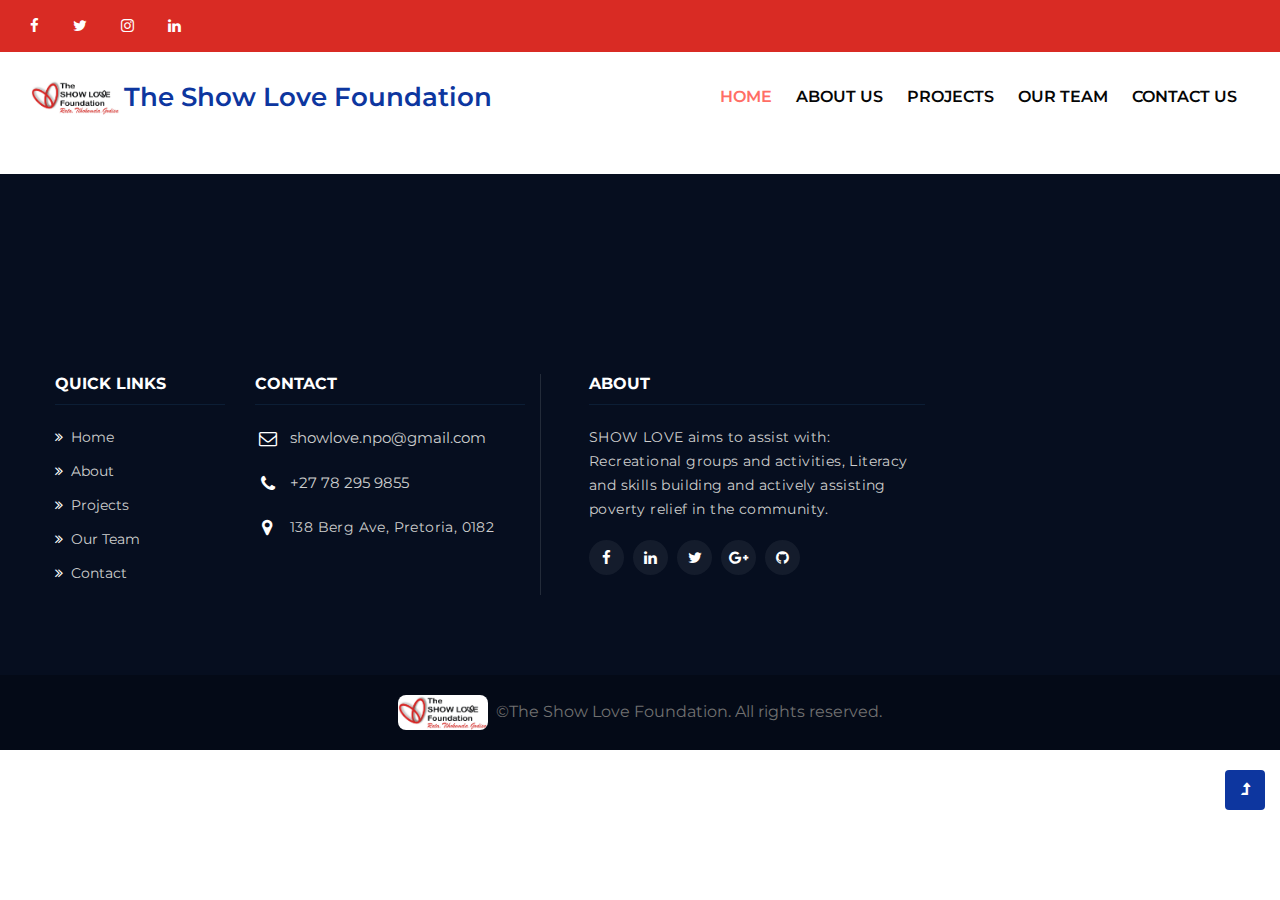
==== index.html @ 4c51f58b "Initial commit" ====
<!DOCTYPE html>
<html lang="en">
<head>
    <meta charset="UTF-8">
    <meta http-equiv="X-UA-Compatible" content="IE=edge">
    <meta name="viewport" content="width=device-width, initial-scale=1.0">
    <link href="//fonts.googleapis.com/css2?family=Montserrat:wght@100;200;300;400;500;600;700;800;900&display=swap"
        rel="stylesheet">
       <link rel="stylesheet" href="resources/css/style-starter.css">
    
    <title>Home Page</title>
    <link rel="shortcut icon" href="resources/images/showicon2.ico" type="image/x-icon">

</head>
<body>
<!-- top header -->
<section class="w3l-top-header">
    <div class="container-fluid">
        <div class="top-content-w3ls d-flex align-items-center justify-content-between">

            <div class="top-headers top-headers-2">
                <ul>
                    <li>
                        <a href="#facebook"><span class="fa fa-facebook"></span></a>
                    </li>
                    <li>
                        <a href="#twitter"><span class="fa fa-twitter"></span></a>
                    </li>
                    <li>
                        <a href="#instagram"><span class="fa fa-instagram"></span></a>
                    </li>
                    <li class="mr-0">
                        <a href="#linkedin"><span class="fa fa-linkedin"></span></a>
                    </li>
                </ul>
            </div>
        </div>
    </div>
</section>
  
 <!--header-->
 <header id="site-header" class="fixed-top">
    <div class="container-fluid">
        <nav class="navbar navbar-expand-lg stroke">
            <h1>
                <a class="navbar-brand d-flex align-items-center" href="index.html">
                    <img src="resources/images/logo.jpg" alt="" style="height: 35px;" class="mr-1" />The Show Love Foundation</a>
            </h1>
          
            <button class="navbar-toggler  collapsed bg-gradient" type="button" data-toggle="collapse"
                data-target="#navbarTogglerDemo02" aria-controls="navbarTogglerDemo02" aria-expanded="false"
                aria-label="Toggle navigation">
                <span class="navbar-toggler-icon fa icon-expand fa-bars"></span>
                <span class="navbar-toggler-icon fa icon-close fa-times"></span>
            </button>

            <div class="collapse navbar-collapse" id="navbarTogglerDemo02">
                <ul class="navbar-nav ml-lg-auto">
                    <li class="nav-item active">
                        <a class="nav-link" href="index.html">Home<span class="sr-only">(current)</span></a>
                    </li>
                    <li class="nav-item">
                        <a class="nav-link" href="aboutUs.html">About Us</a>
                    </li>
                    <li class="nav-item">
                        <a class="nav-link" href="projects.html">Projects</a>
                    </li>
                    <li class="nav-item">
                        <a class="nav-link" href="ourTeam.html">Our Team</a>
                    </li>

                    <li class="nav-item">
                        <a class="nav-link" href="contact.html">Contact Us</a>
                    </li>
                    
                </ul>
            </div>
            <!-- toggle switch for light and dark theme -->
            <!-- <div class="cont-ser-position">
                <nav class="navigation">
                    <div class="theme-switch-wrapper">
                        <label class="theme-switch" for="checkbox">
                            <input type="checkbox" id="checkbox">
                            <div class="mode-container">
                                <i class="gg-sun"></i>
                                <i class="gg-moon"></i>
                            </div>
                        </label>
                    </div>
                </nav>
            </div> -->
            <!-- //toggle switch for light and dark theme -->
        </nav>
    </div>
</header>
<!--//header-->


 <!-- footer -->
 <footer class="w3l-footer-22 position-relative mt-3 pt-3">
    <div class="footer-sub">
        <div class="container">
            <div class="text-txt">
                <!--<div class="right-side">-->
                    <!-- form section -->
                    <!--<div class="row align-items-center w3l-forms-9">
                        <div class="main-midd col-md-6">
                            <h4 class="title-head mb-lg-2">Subscribe Us to join our Community </h4>
                            <p>Newsletter</p>
                        </div>
                        <div class="main-midd-2 col-md-6 mt-md-0 mt-4">
                            <form action="#url" method="GET" class="rightside-form">
                                <input type="email" class="form-control" name="email"
                                       placeholder="Enter your email">
                                <button class="btn" type="submit">Send</button>
                            </form>
                        </div>
                    </div>-->
                    <!-- //form section -->
                <!--</div>-->
                <div class="row sub-columns">
                    <div class="col-lg-2 col-sm-6 sub-two-right">
                        <h6>Quick links</h6>
                        <ul>
                            <li><a href="index.html"><span class="fa fa-angle-double-right mr-2"></span>Home</a></li>
                            <li><a href="aboutSu.html"><span class="fa fa-angle-double-right mr-2"></span>About</a></li>
                            <li><a href="projects.html"><span class="fa fa-angle-double-right mr-2"></span>Projects</a></li>
                            <li><a href="ourTeam.html"><span class="fa fa-angle-double-right mr-2"></span>Our Team</a></li>
                            <li><a href="contact.html"><span class="fa fa-angle-double-right mr-2"></span>Contact</a></li>
                        </ul>
                    </div>
                  
                    <div class="col-lg-3 col-sm-6 sub-one-left mt-lg-0 mt-sm-5 mt-4">
                        <h6>Contact </h6>
                        <div class="column2">
                            <div class="href1">
                                <span class="fa fa-envelope-o" aria-hidden="true"></span><a href="mailto:showlove.npo@gmail.com">showlove.npo@gmail.com</a>
                            </div>
                            <div class="href2">
                                <span class="fa fa-phone" aria-hidden="true"></span><a href="tel:+27 78 295 9855">+27 78 295 9855</a>
                            </div>
                            <div>
                                <p class="contact-para">
                                    <span class="fa fa-map-marker"
                                          aria-hidden="true"></span>138 Berg Ave, Pretoria, 0182
                                </p>
                            </div>
                        </div>
                    </div>
                    <div class="col-lg-4 col-sm-6 sub-one-left ab-right-cont pl-lg-5 mt-lg-0 mt-sm-5 mt-4">
                        <h6>About </h6>
                        <p>
                            SHOW LOVE aims to assist with: Recreational groups and activities, Literacy and skills building and actively assisting poverty relief in the community.
                        </p>
                        <div class="columns-2">
                            <ul class="social">
                                <li>
                                    <a href="#facebook"><span class="fa fa-facebook" aria-hidden="true"></span></a>
                                </li>
                                <li>
                                    <a href="#linkedin"><span class="fa fa-linkedin" aria-hidden="true"></span></a>
                                </li>
                                <li>
                                    <a href="#twitter"><span class="fa fa-twitter" aria-hidden="true"></span></a>
                                </li>
                                <li>
                                    <a href="#google"><span class="fa fa-google-plus" aria-hidden="true"></span></a>
                                </li>
                                <li>
                                    <a href="#github"><span class="fa fa-github" aria-hidden="true"></span></a>
                                </li>
                            </ul>
                        </div>
                    </div>
                </div>
            </div>
        </div>
    </div>
    <!-- copyright -->
    <div class="copyright-footer text-center">
        <div class="container">
            <div class="columns">
                
                   
                      
            <a  href="index.html">
            <img src="resources/images/logo.jpg" alt="" style="height: 35px; border-radius: 8px;" class="mr-1" /></a>
                       &copyThe Show Love Foundation. All rights reserved. 
              
            
        </div>
    </div>
</div>
<!-- //copyright -->
</footer>
<!-- //footer -->





 <!-- Js scripts -->
    <!-- move top -->
    <button onclick="topFunction()" id="movetop" title="Go to top">
        <span class="fa fa-level-up" aria-hidden="true"></span>
    </button>
    <script>
        // When the user scrolls down 20px from the top of the document, show the button
        window.onscroll = function () {
            scrollFunction()
        };

        function scrollFunction() {
            if (document.body.scrollTop > 20 || document.documentElement.scrollTop > 20) {
                document.getElementById("movetop").style.display = "block";
            } else {
                document.getElementById("movetop").style.display = "none";
            }
        }

        // When the user clicks on the button, scroll to the top of the document
        function topFunction() {
            document.body.scrollTop = 0;
            document.documentElement.scrollTop = 0;
        }
    </script>
    <!-- //move top -->


     <!-- common jquery plugin -->
     <script src="resources/js/jquery-3.3.1.min.js"></script>
     <!-- //common jquery plugin -->
 
     <!-- theme switch js (light and dark)-->
     <script src="resources/js/theme-change.js"></script>
     <script>
         function autoType(elementClass, typingSpeed) {
             var thhis = $(elementClass);
             thhis.css({
                 "position": "relative",
                 "display": "inline-block"
             });
             thhis.prepend('<div class="cursor" style="right: initial; left:0;"></div>');
             thhis = thhis.find(".text-js");
             var text = thhis.text().trim().split('');
             var amntOfChars = text.length;
             var newString = "";
             thhis.text("|");
             setTimeout(function () {
                 thhis.css("opacity", 1);
                 thhis.prev().removeAttr("style");
                 thhis.text("");
                 for (var i = 0; i < amntOfChars; i++) {
                     (function (i, char) {
                         setTimeout(function () {
                             newString += char;
                             thhis.text(newString);
                         }, i * typingSpeed);
                     })(i + 1, text[i]);
                 }
             }, 1500);
         }
 
         $(document).ready(function () {
             // Now to start autoTyping just call the autoType function with the 
             // class of outer div
             // The second paramter is the speed between each letter is typed.   
             autoType(".type-js", 200);
         });
     </script>
     <!-- //theme switch js (light and dark)-->
 
     <!-- MENU-JS -->
     <script>
         $(window).on("scroll", function () {
             var scroll = $(window).scrollTop();
 
             if (scroll >= 80) {
                 $("#site-header").addClass("nav-fixed");
             } else {
                 $("#site-header").removeClass("nav-fixed");
             }
         });
 
         //Main navigation Active Class Add Remove
         $(".navbar-toggler").on("click", function () {
             $("header").toggleClass("active");
         });
         $(document).on("ready", function () {
             if ($(window).width() > 991) {
                 $("header").removeClass("active");
             }
             $(window).on("resize", function () {
                 if ($(window).width() > 991) {
                     $("header").removeClass("active");
                 }
             });
         });
     </script>
     <!-- //MENU-JS -->



      <!-- disable body scroll which navbar is in active -->
    <script>
        $(function () {
            $('.navbar-toggler').click(function () {
                $('body').toggleClass('noscroll');
            })
        });
    </script>
    <!-- //disable body scroll which navbar is in active -->

    <!--bootstrap-->
    <script src="resources/js/bootstrap.min.js"></script>
    <!-- //bootstrap-->
    <!-- //Js scripts -->
 
</body>
</html>
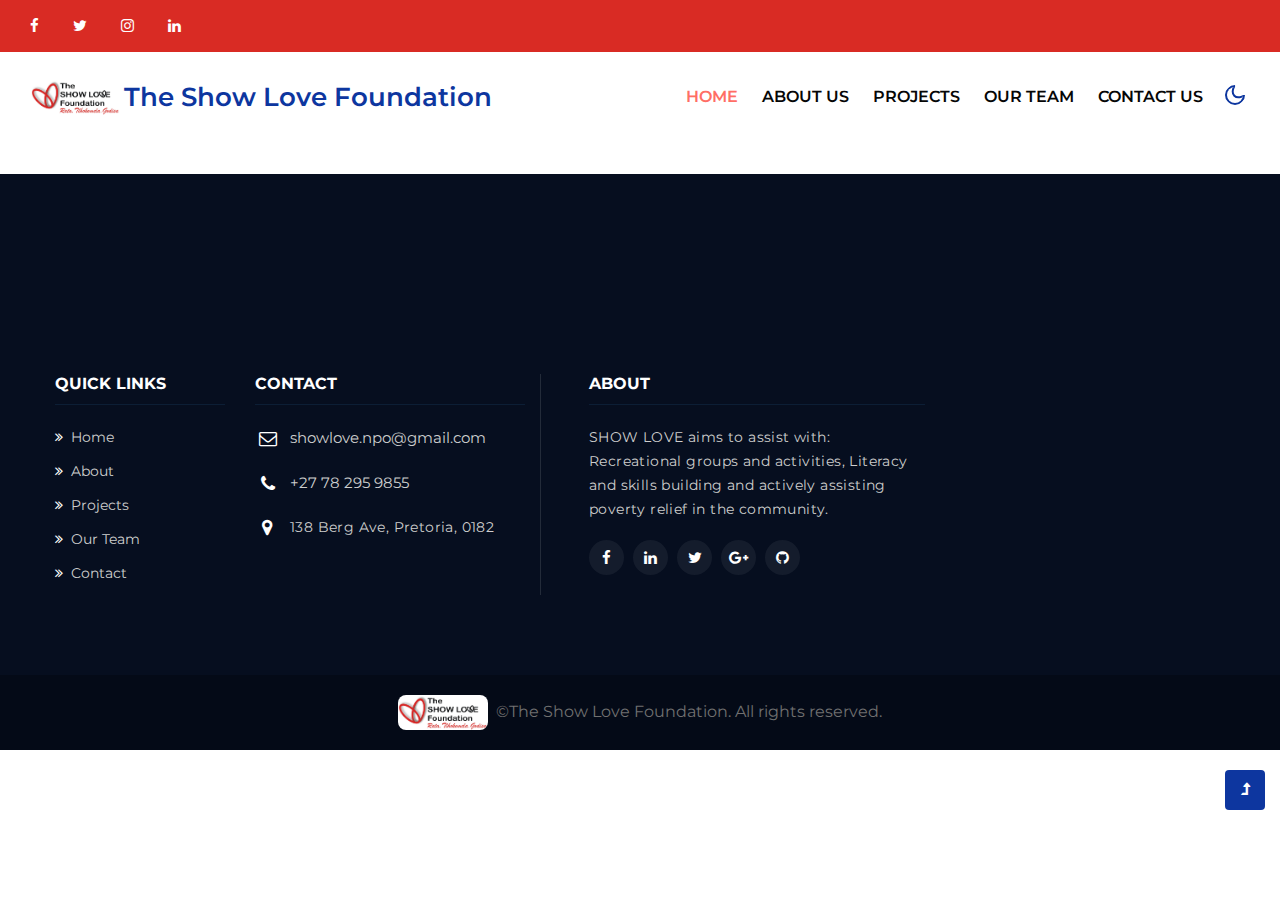
==== commit 3b018bd9: "Teams edit" ====
--- a/index.html
+++ b/index.html
@@ -21,7 +21,7 @@
             <div class="top-headers top-headers-2">
                 <ul>
                     <li>
-                        <a href="#facebook"><span class="fa fa-facebook"></span></a>
+                        <a href="https://www.facebook.com/SHOWLOVE181/"><span class="fa fa-facebook"></span></a>
                     </li>
                     <li>
                         <a href="#twitter"><span class="fa fa-twitter"></span></a>
@@ -76,7 +76,7 @@
                 </ul>
             </div>
             <!-- toggle switch for light and dark theme -->
-            <!-- <div class="cont-ser-position">
+            <div class="cont-ser-position">
                 <nav class="navigation">
                     <div class="theme-switch-wrapper">
                         <label class="theme-switch" for="checkbox">
@@ -88,7 +88,7 @@
                         </label>
                     </div>
                 </nav>
-            </div> -->
+            </div>
             <!-- //toggle switch for light and dark theme -->
         </nav>
     </div>
@@ -155,7 +155,7 @@
                         <div class="columns-2">
                             <ul class="social">
                                 <li>
-                                    <a href="#facebook"><span class="fa fa-facebook" aria-hidden="true"></span></a>
+                                    <a href="https://www.facebook.com/SHOWLOVE181/"><span class="fa fa-facebook" aria-hidden="true"></span></a>
                                 </li>
                                 <li>
                                     <a href="#linkedin"><span class="fa fa-linkedin" aria-hidden="true"></span></a>
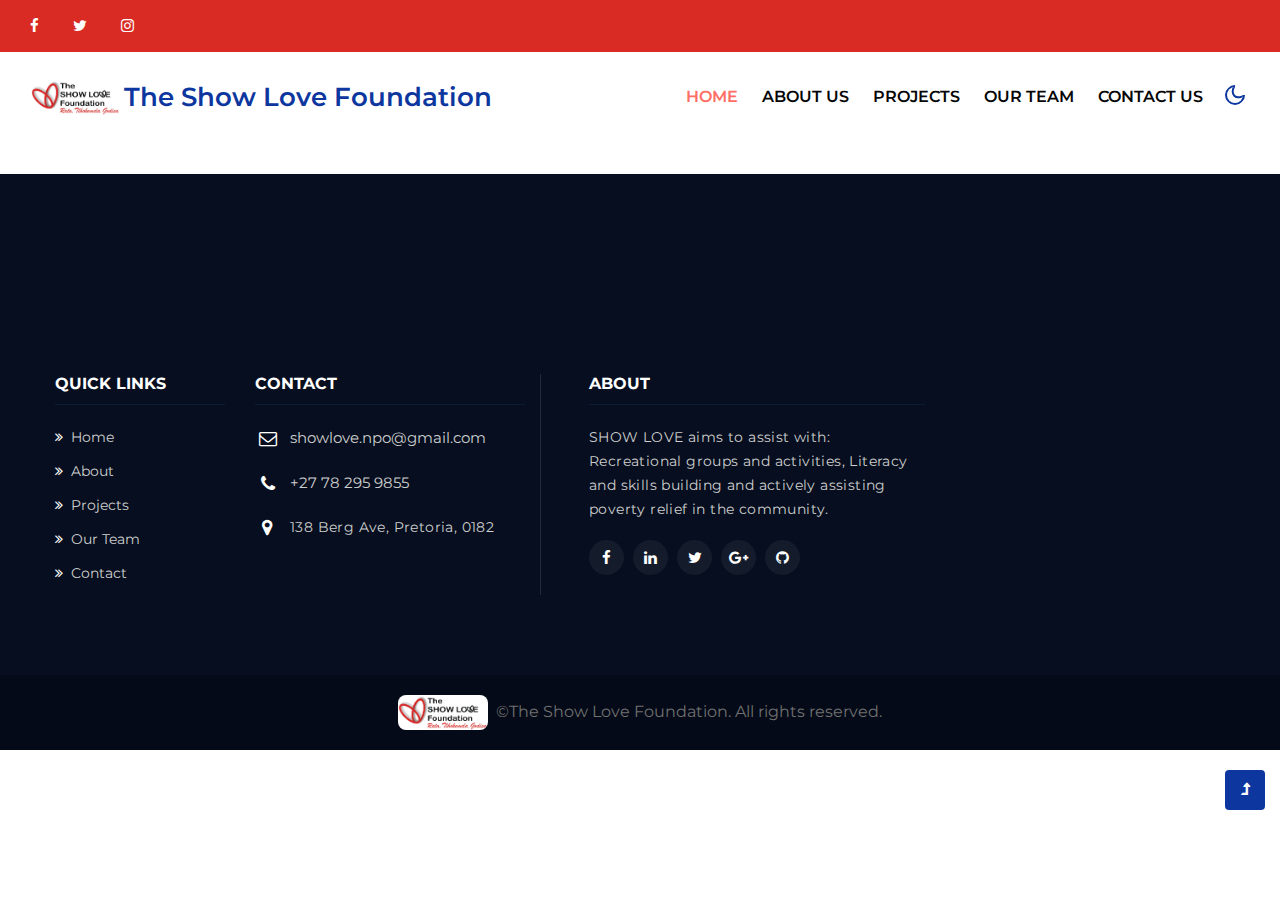
==== commit a2eede82: "more team edit" ====
--- a/index.html
+++ b/index.html
@@ -29,9 +29,9 @@
                     <li>
                         <a href="#instagram"><span class="fa fa-instagram"></span></a>
                     </li>
-                    <li class="mr-0">
+                    <!-- <li class="mr-0">
                         <a href="#linkedin"><span class="fa fa-linkedin"></span></a>
-                    </li>
+                    </li> -->
                 </ul>
             </div>
         </div>
@@ -196,9 +196,6 @@
 <!-- //footer -->
 
 
-
-
-
  <!-- Js scripts -->
     <!-- move top -->
     <button onclick="topFunction()" id="movetop" title="Go to top">
